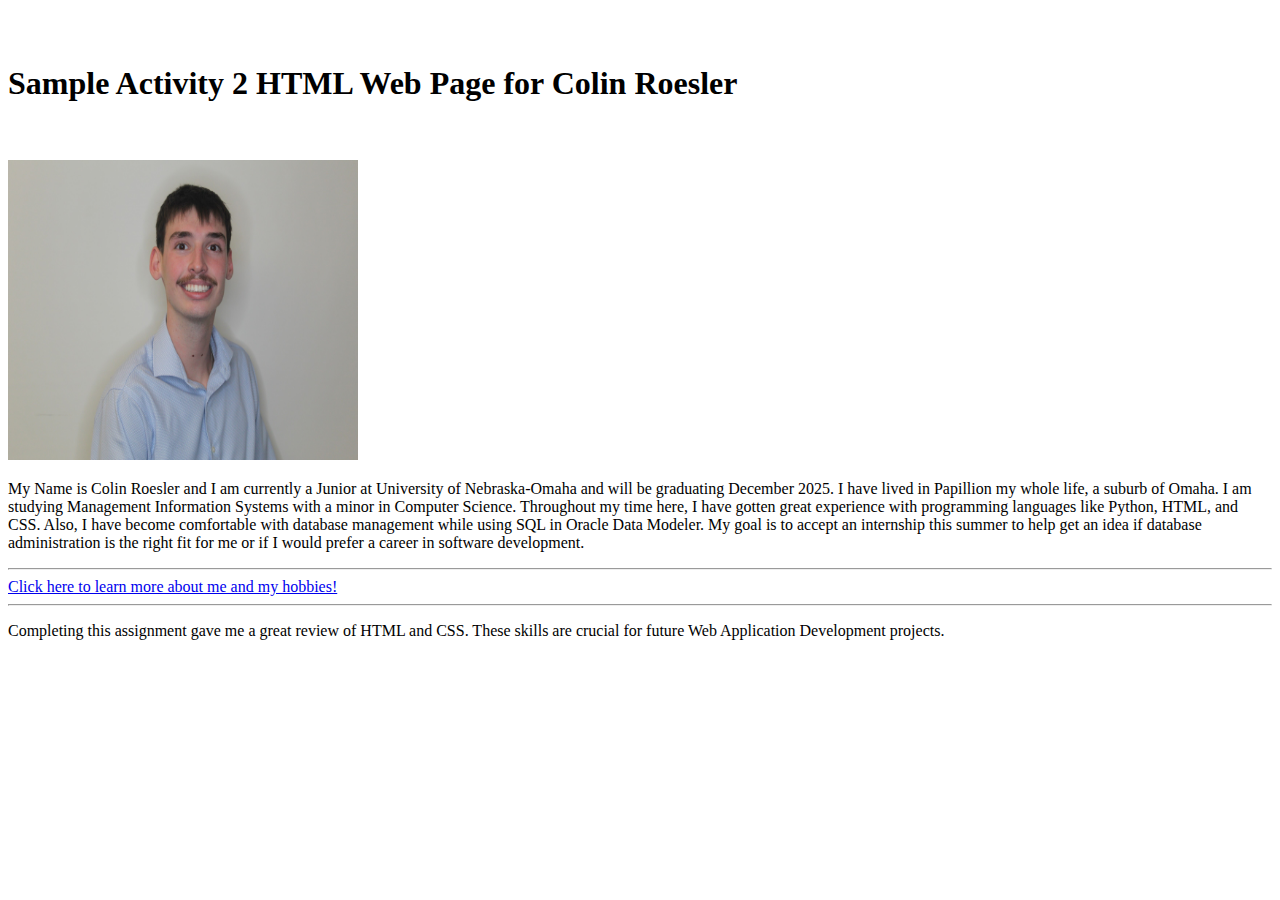
==== index.html @ 655a9eda "added content to first page" ====
<!DOCTYPE html>
<html lang="en">
<link href="https://cdn.jsdelivr.net/npm/bootstrap@5.1.3/dist/css/bootstrap.min.css" rel="stylesheet" integrity="sha384-1BmE4kWBq78iYhFldvKuhfTAU6auU8tT94WrHftjDbrCEXSU1oBoqyl2QvZ6jIW3" crossorigin="anonymous">
<link href="css/main.css" rel="stylesheet" type="text/css" media="screen,projection" >
<head>
    <meta charset="UTF-8">

    <title>Colin M Roesler</title>
    <meta name="viewport" content="width=device-width, initial-scale=1.0">

</head>
<body>

<br>
<br>

<h1>Sample Activity 2 HTML Web Page for Colin Roesler</h1>


<br>
<br>

    <div id="wrapper" >
      <section>

              <img src="images/colinheadshot.jpg" style="width:350px;height:300px;">


            <br>

            <p> My Name is Colin Roesler and I am currently a Junior at University of Nebraska-Omaha 
            and will be graduating December 2025. I have lived in Papillion my whole life,
            a suburb of Omaha.
            I am studying Management Information Systems with a minor in Computer Science.
            Throughout my time here, I have gotten great experience with programming languages 
            like Python, HTML, and CSS. Also, I have become comfortable with database management
            while using SQL in Oracle Data Modeler. My goal is to accept an internship this summer
            to help get an idea if database administration is the right fit for me or 
            if I would prefer a career in software development.            
            

           
            </p>

            <hr>
            <a href="boomerLincoln.html">Click here to learn more about me and my hobbies!</a>
            <hr>

            <p>
            Completing this assignment gave me a great review of HTML and CSS. These skills
            are crucial for future Web Application Development projects.
            </p>



      </section>
  </div>






</body>
</html>
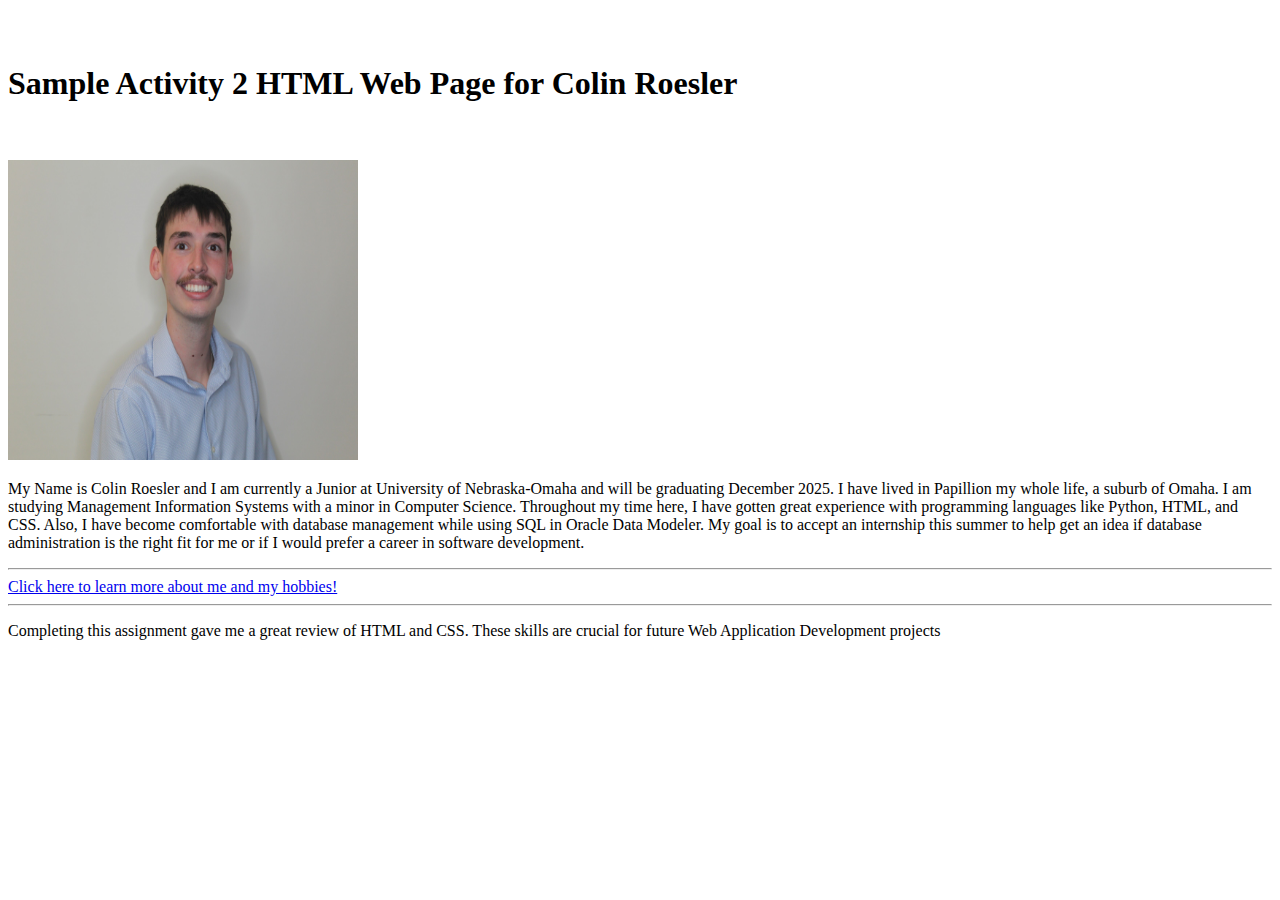
==== commit 2a5d5bbd: "Update index.html" ====
--- a/index.html
+++ b/index.html
@@ -48,7 +48,7 @@
 
             <p>
             Completing this assignment gave me a great review of HTML and CSS. These skills
-            are crucial for future Web Application Development projects.
+            are crucial for future Web Application Development projects
             </p>
 
 
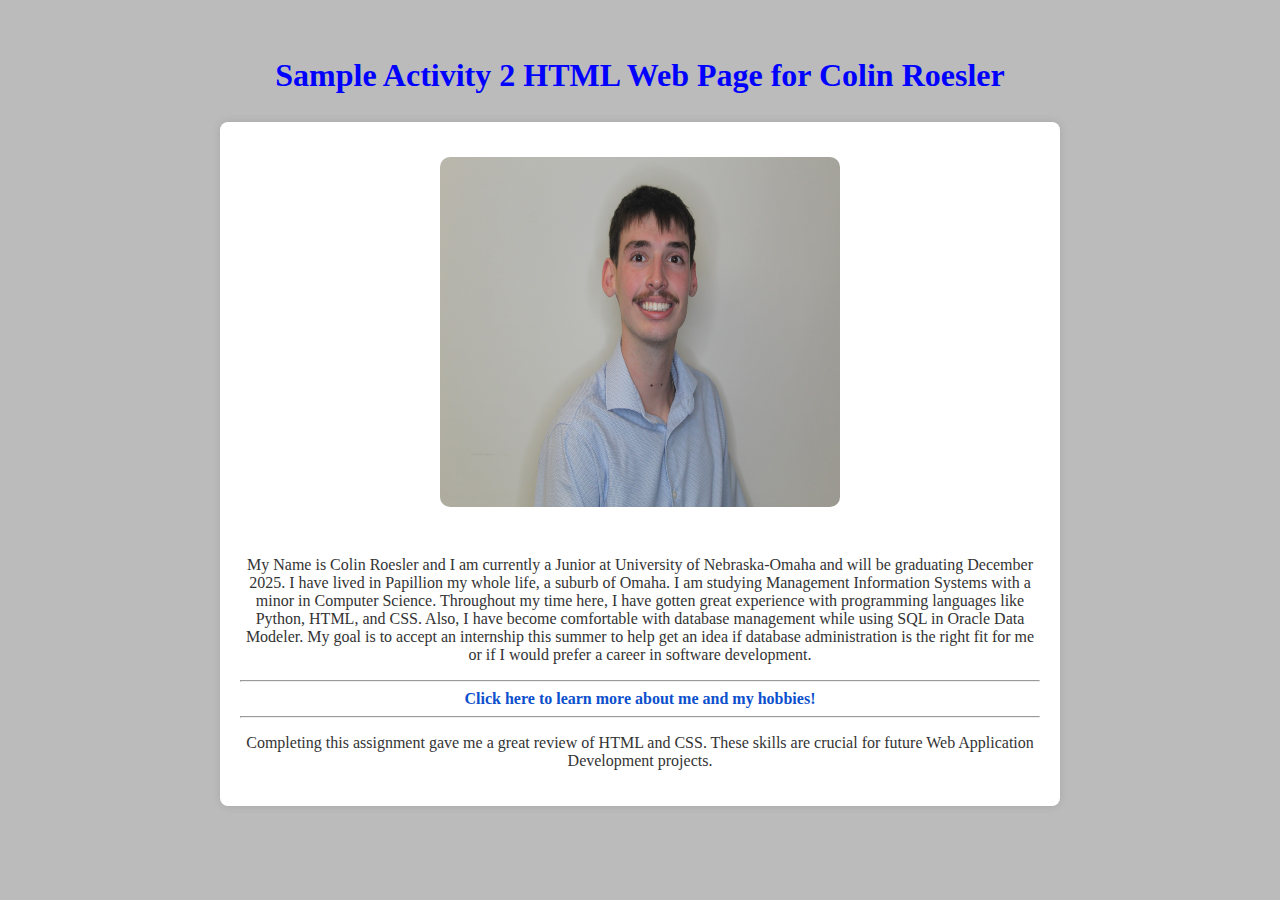
==== commit 4146144e: "added images and 2nd page" ====
--- a/index.html
+++ b/index.html
@@ -17,13 +17,13 @@
 <h1>Sample Activity 2 HTML Web Page for Colin Roesler</h1>
 
 
-<br>
+
 <br>
 
     <div id="wrapper" >
       <section>
 
-              <img src="images/colinheadshot.jpg" style="width:350px;height:300px;">
+              <img src="images/colinheadshot.jpg" class="center">
 
 
             <br>
@@ -43,12 +43,12 @@
             </p>
 
             <hr>
-            <a href="boomerLincoln.html">Click here to learn more about me and my hobbies!</a>
+            <a href="roesler2page.html">Click here to learn more about me and my hobbies!</a>
             <hr>
 
             <p>
             Completing this assignment gave me a great review of HTML and CSS. These skills
-            are crucial for future Web Application Development projects
+            are crucial for future Web Application Development projects.
             </p>
 
 
--- a/css/main.css
+++ b/css/main.css
@@ -0,0 +1,66 @@
+/*************************************
+GENERAL STYLES
+**************************************/
+
+body {
+    font-family: 'Georgia', serif;
+    background-color: #bbbbbb; /* Light gray background */
+    color: #333; /* Darker text for readability */
+    text-align: center;
+    margin: 0;
+    padding: 0;
+}
+
+#wrapper {
+    max-width: 800px;
+    margin: 0 auto;
+    padding: 20px;
+    background: #fff;
+    box-shadow: 0px 0px 10px rgba(0, 0, 0, 0.1);
+    border-radius: 8px;
+}
+
+/*************************************
+HEADINGS
+**************************************/
+
+h1 {
+    font-family: 'Trebuchet MS', serif;
+    font-size: 2em;
+    color: #0000ff;
+    margin-bottom: 10px;
+}
+
+h2 {
+    font-size: 1.25em;
+    color: #df330a;
+    margin-top: 10px;
+}
+
+/*************************************
+IMAGES
+**************************************/
+
+img {
+    display: block;
+    max-width: 400px; /* Ensures all images are at most 400px */
+    height: 350px; /* Maintains aspect ratio */
+    margin: 15px auto; /* Centers images */
+    border-radius: 10px; /* Slightly rounded corners */
+}
+
+/*************************************
+LINKS
+**************************************/
+
+a {
+    text-decoration: none;
+    color: #0d50cd;
+    font-weight: bold;
+}
+
+a:hover {
+    color: #d90166;
+}
+
+
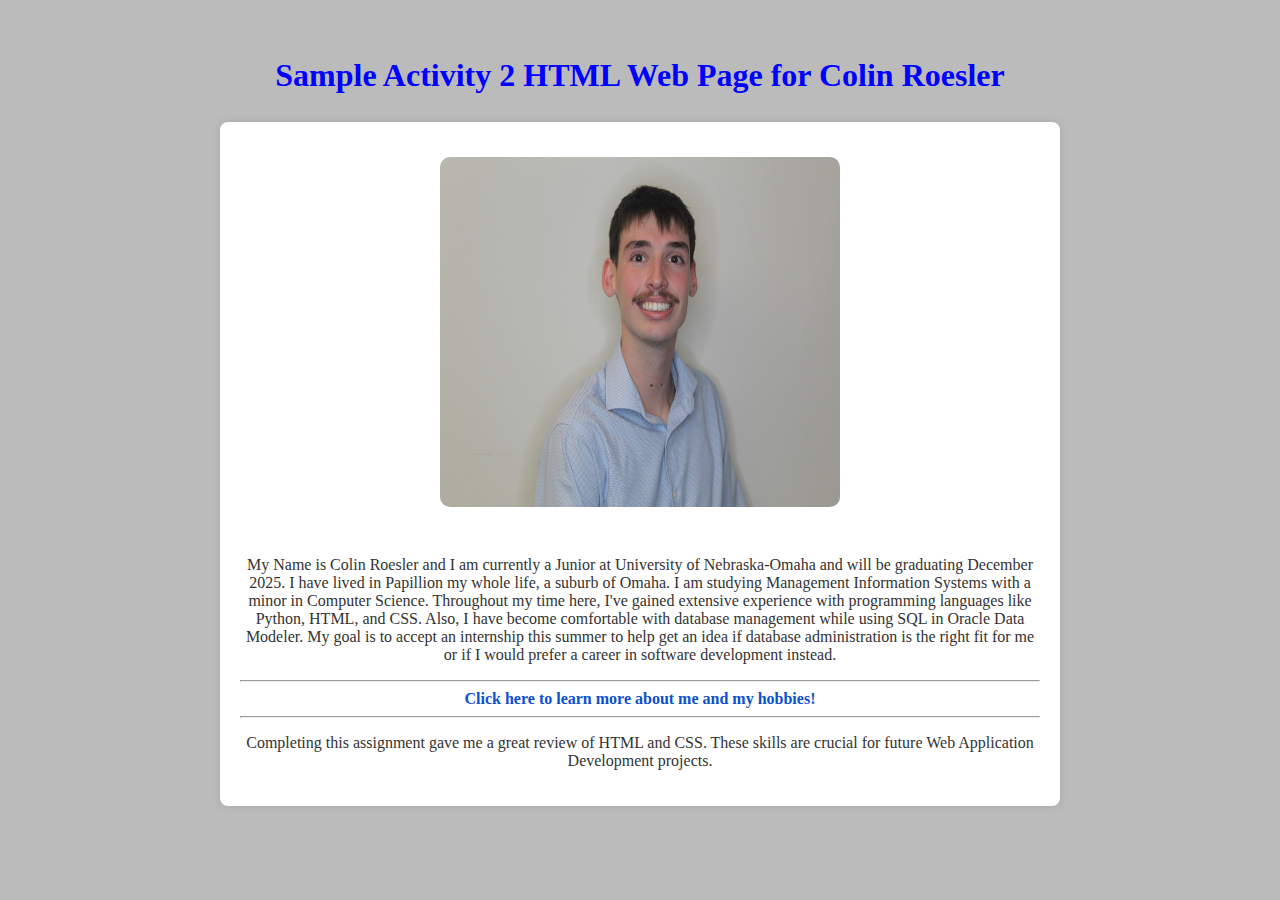
==== commit a4fb6699: "Update index.html" ====
--- a/index.html
+++ b/index.html
@@ -32,11 +32,11 @@
             and will be graduating December 2025. I have lived in Papillion my whole life,
             a suburb of Omaha.
             I am studying Management Information Systems with a minor in Computer Science.
-            Throughout my time here, I have gotten great experience with programming languages 
+            Throughout my time here, I've gained extensive experience with programming languages 
             like Python, HTML, and CSS. Also, I have become comfortable with database management
             while using SQL in Oracle Data Modeler. My goal is to accept an internship this summer
             to help get an idea if database administration is the right fit for me or 
-            if I would prefer a career in software development.            
+            if I would prefer a career in software development instead.            
             
 
            
